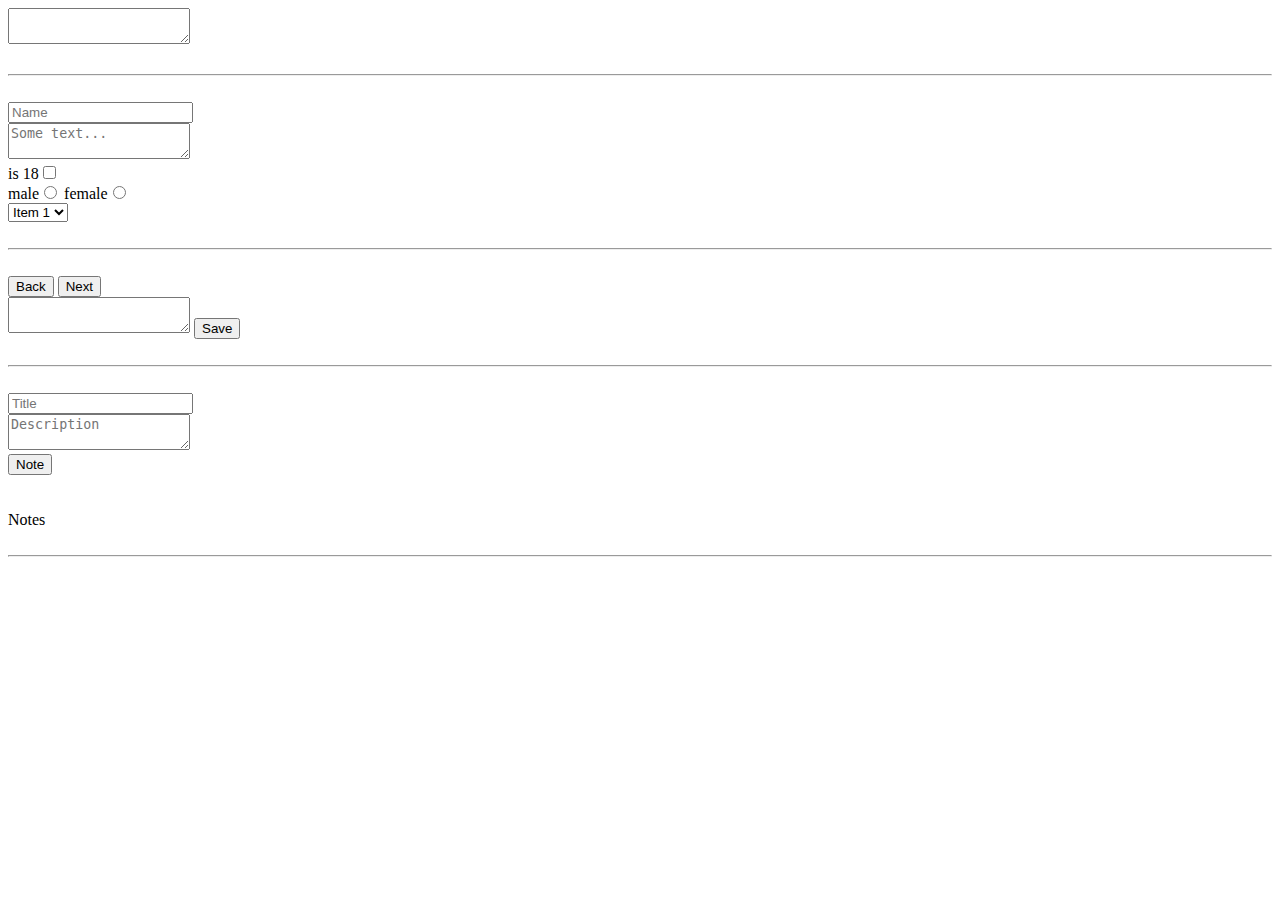
==== lesson10 ( forms API )/practica/index.html @ c343d732 "add practica" ====
<!DOCTYPE html>
<html lang="en">
<head>
    <meta charset="UTF-8">
    <title>Title</title>
</head>
<body>
<form action="#">
    <textarea id="textarea"></textarea>
</form>

<br>
<hr>
<br>

<form action="#" name="userData">
    <input name="name" type="text" placeholder="Name"><br>
    <textarea name="description" placeholder="Some text..."></textarea><br>
    is 18<input name="check" type="checkbox"><br>
    male<input name="radio" value="male" type="radio">
    female<input name="radio" value="female" type="radio"><br>
    <select name="select">
        <option value="Item 1">Item 1</option>
        <option value="Item 2">Item 2</option>
        <option value="Item 3">Item 3</option>
    </select>
</form>

<br>
<hr>
<br>


<button id="historyBack">Back</button>
<button id="historyNext">Next</button>
<form action="#" name="textSaver">
    <textarea name="textarea"></textarea>
    <button id="btn">Save</button>
</form>

<br>
<hr>
<br>

<div>
    <div>
        <form action="#" name="note">
            <input type="text" name="title" placeholder="Title"><br>
            <textarea name="description" placeholder="Description"></textarea><br>
            <button id="saveNote">Note</button>
        </form>
    </div>

    <br>
    <br>
    Notes
    <div id="notes"></div>
</div>

<br>
<hr>
<br>



<script>
    // // - Дан textarea.
    // //   В него вводится текст.
    // //   Сделайте так, чтобы после захода на эту страницу через некоторое время, введенный текст остался в textarea.
    // //
    //     let textarea = document.getElementById('textarea');
    //
    //     setTimeout(() => {
    //         textarea.value = localStorage.getItem('textarea');
    //     }, 2000);
    //
    //     textarea.oninput = () => {
    //         localStorage.setItem('textarea', textarea.value);
    //     };
    //
    // //
    // // - Дана форма с инпутами, текстареа, чекбоксами, радио кнопочками, селектами и тп.
    // // Пользователь вводит какие-то данные и закрывает страницу (не факт, что он заполнил всю форму).
    // // Сделайте так, чтобы при следующем заходе на страницу введенные им ранее данные стояли на своих местах.
    // // Сделайте ваш скрипт как можно более универсальным.
    //
    //     let name = document.forms.userData.name;
    //     let description = document.forms.userData.description;
    //     let check = document.forms.userData.check;
    //     let radio = document.forms.userData.radio;
    //     let select = document.forms.userData.select;
    //
    //
    //     name.oninput = () => {
    //         localStorage.setItem('name', name.value);
    //     };
    //
    //     description.oninput = () => {
    //         localStorage.setItem('description', description.value);
    //     };
    //
    //     check.onchange = () => {
    //         localStorage.setItem('check', check.checked);
    //     };
    //
    //     radio[0].onclick = () => {
    //         localStorage.setItem('radio', 'male');
    //     };
    //
    //     radio[1].onclick = () => {
    //         localStorage.setItem('radio', 'female');
    //     };
    //
    //     select.onchange = () => {
    //         localStorage.setItem('select', select.value);
    //     };
    //
    //
    //     name.value = localStorage.getItem('name');
    //     description.value = localStorage.getItem('description');
    //     check.checked = localStorage.getItem('check') === 'true' ? true : false;
    //     localStorage.getItem('radio') === 'male' ? radio[0].checked = true : radio[1].checked = true;
    //     select.value = localStorage.getItem('select');
    //
    //
    //
    // // -Дан текстареа.
    // //  В него можно ввести данные, затем поредактировать их, затем еще поредактировать.
    // //  Пусть текстареа хранит историю своих изменений (даже после перезагрузки страницы).
    // // Сверху над текстареа должны появится стрелочки, с помощью которых можно перемещаться по истории.
    //
    // let text = document.forms.textSaver.textarea;
    // let btnSave  = document.forms.textSaver.btn;
    // let btnBack = document.getElementById('historyBack');
    // let btnNext = document.getElementById('historyNext');
    //
    // let history = JSON.parse(localStorage.getItem('textareaStory'));
    // text.value = history[0];
    //
    //
    // let currSave = +localStorage.getItem('currSave') || 0;
    //
    // //localStorage.clear();
    //
    // btnSave.onclick = () => {
    //     let text = document.forms.textSaver.textarea.value;
    //
    //     let newVal = JSON.parse(localStorage.getItem('textareaStory'));
    //     newVal.unshift(text);
    //
    //     history = JSON.parse(localStorage.getItem('textareaStory'));
    //
    //     localStorage.setItem('textareaStory', JSON.stringify(newVal));
    // };
    //
    // btnNext.onclick = () => {
    //     currSave = +localStorage.getItem('currSave');
    //     history = JSON.parse(localStorage.getItem('textareaStory'));
    //
    //     currSave = currSave - 1 >= 0 ? --currSave : 0;
    //     localStorage.setItem('currSave', currSave);
    //
    //     text.value = history[currSave];
    // };
    //
    // btnBack.onclick = () => {
    //     currSave = +localStorage.getItem('currSave');
    //     history = JSON.parse(localStorage.getItem('textareaStory'));
    //
    //     currSave = currSave + 1 <= history.length - 1 ? ++currSave : history.length - 1;
    //     localStorage.setItem('currSave', currSave);
    //
    //     text.value = history[currSave];
    // };
    //
    // if(localStorage.getItem('textareaStory') === null){
    //     localStorage.setItem('textareaStory', JSON.stringify([]));
    // }
    //

    // - Реализуйте записную книгу, хранящую данные в локальном хранилище.
    let saveNote = document.forms.note.saveNote;
    let notes = JSON.parse(localStorage.getItem('notes'));
    let noteBook = document.getElementById('notes');

    // localStorage.clear();

    saveNote.onclick = (ev) => {
        ev.preventDefault();

        let title = document.forms.note.title.value;
        let description = document.forms.note.description.value;

        if (localStorage.getItem('notes') === null) {
            localStorage.setItem('notes', JSON.stringify([]))
        }

        notes = JSON.parse(localStorage.getItem('notes'));
        notes.push({title: title, description: description});

        console.log(notes);
        localStorage.setItem('notes', JSON.stringify(notes))

        let p = document.createElement('p');
        p.innerHTML = `${notes[notes.length - 1].title} - ${notes[notes.length - 1].description}`;

        noteBook.appendChild(p);
    };

    for (const note of notes) {
        let p = document.createElement('p');
        p.innerHTML = `${note.title} - ${note.description}`;

        noteBook.appendChild(p);
    }


    // - Реализуйте органайзер, хранящий данные в локальном хранилище.





</script>
</body>
</html>
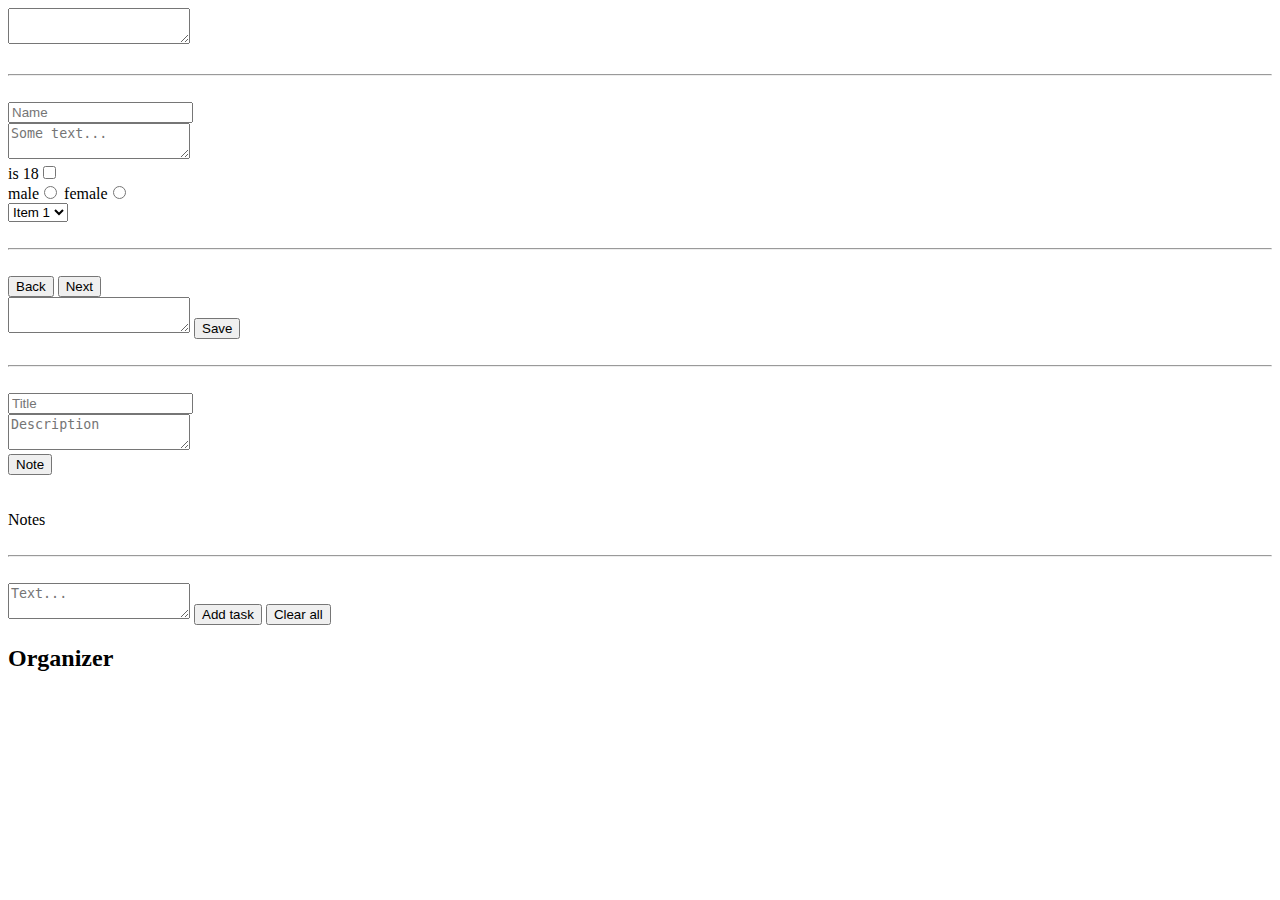
==== commit b0eed19f: "add practica" ====
--- a/lesson10 ( forms API )/practica/index.html
+++ b/lesson10 ( forms API )/practica/index.html
@@ -61,6 +61,17 @@
 <hr>
 <br>
 
+<div>
+    <form name="taskList" action="#">
+        <textarea name="task" placeholder="Text..."></textarea>
+        <button id="saveTask">Add task</button>
+        <button id="clearTasks">Clear all</button>
+    </form>
+    <h2>Organizer</h2>
+    <div id="list">
+
+    </div>
+</div>
 
 
 <script>
@@ -178,47 +189,106 @@
     // }
     //
 
-    // - Реализуйте записную книгу, хранящую данные в локальном хранилище.
-    let saveNote = document.forms.note.saveNote;
-    let notes = JSON.parse(localStorage.getItem('notes'));
-    let noteBook = document.getElementById('notes');
-
-    // localStorage.clear();
-
-    saveNote.onclick = (ev) => {
+    // // - Реализуйте записную книгу, хранящую данные в локальном хранилище.
+    // let saveNote = document.forms.note.saveNote;
+    // let notes = JSON.parse(localStorage.getItem('notes'));
+    // let noteBook = document.getElementById('notes');
+    //
+    // // localStorage.clear();
+    //
+    // saveNote.onclick = (ev) => {
+    //     ev.preventDefault();
+    //
+    //     let title = document.forms.note.title.value;
+    //     let description = document.forms.note.description.value;
+    //
+    //     if (localStorage.getItem('notes') === null) {
+    //         localStorage.setItem('notes', JSON.stringify([]))
+    //     }
+    //
+    //     notes = JSON.parse(localStorage.getItem('notes'));
+    //     notes.push({title: title, description: description});
+    //
+    //     console.log(notes);
+    //     localStorage.setItem('notes', JSON.stringify(notes))
+    //
+    //     let p = document.createElement('p');
+    //     p.innerHTML = `${notes[notes.length - 1].title} - ${notes[notes.length - 1].description}`;
+    //
+    //     noteBook.appendChild(p);
+    // };
+    //
+    // for (const note of notes) {
+    //     let p = document.createElement('p');
+    //     p.innerHTML = `${note.title} - ${note.description}`;
+    //
+    //     noteBook.appendChild(p);
+    // }
+
+
+    // - Реализуйте органайзер, хранящий данные в локальном хранилище.
+    let btnTask = document.forms.taskList.saveTask;
+    let btnClear = document.forms.taskList.clearTasks;
+    let list = document.getElementById('list');
+
+
+    if (localStorage.getItem('taskList') === null) {
+        localStorage.setItem('taskList', JSON.stringify([]));
+    } else {
+        let taskList = JSON.parse(localStorage.getItem('taskList'));
+
+        //render
+        for (const listItem of taskList) {
+            let div = document.createElement('div');
+            let p = document.createElement('p');
+            p.innerHTML = listItem;
+
+            let button = document.createElement('button');
+            button.innerText = 'Delete';
+            button.onclick = () => {
+                div.style.display = 'none';
+            };
+
+            div.appendChild(p);
+            div.appendChild(button);
+
+            list.appendChild(div);
+        }
+    }
+
+    btnTask.onclick = (ev) => {
         ev.preventDefault();
 
-        let title = document.forms.note.title.value;
-        let description = document.forms.note.description.value;
-
-        if (localStorage.getItem('notes') === null) {
-            localStorage.setItem('notes', JSON.stringify([]))
-        }
-
-        notes = JSON.parse(localStorage.getItem('notes'));
-        notes.push({title: title, description: description});
-
-        console.log(notes);
-        localStorage.setItem('notes', JSON.stringify(notes))
-
+        let task = document.forms.taskList.task.value;
+        let taskList = JSON.parse(localStorage.getItem('taskList'));
+        taskList.push(task);
+
+        localStorage.setItem('taskList', JSON.stringify(taskList));
+
+
+        // render
+        let div = document.createElement('div');
         let p = document.createElement('p');
-        p.innerHTML = `${notes[notes.length - 1].title} - ${notes[notes.length - 1].description}`;
-
-        noteBook.appendChild(p);
+        p.innerHTML = taskList[taskList.length - 1];
+
+        let button = document.createElement('button');
+        button.innerText = 'Delete';
+        button.onclick = () => {
+            div.style.display = 'none';
+        };
+
+        div.appendChild(p);
+        div.appendChild(button);
+
+        list.appendChild(div);
     };
 
-    for (const note of notes) {
-        let p = document.createElement('p');
-        p.innerHTML = `${note.title} - ${note.description}`;
-
-        noteBook.appendChild(p);
-    }
-
-
-    // - Реализуйте органайзер, хранящий данные в локальном хранилище.
-
-
-
+    btnClear.onclick = (ev) => {
+        ev.preventDefault();
+
+        localStorage.setItem('taskList', JSON.stringify([]));
+        list.innerHTML = '';
+    };
 
 
 </script>
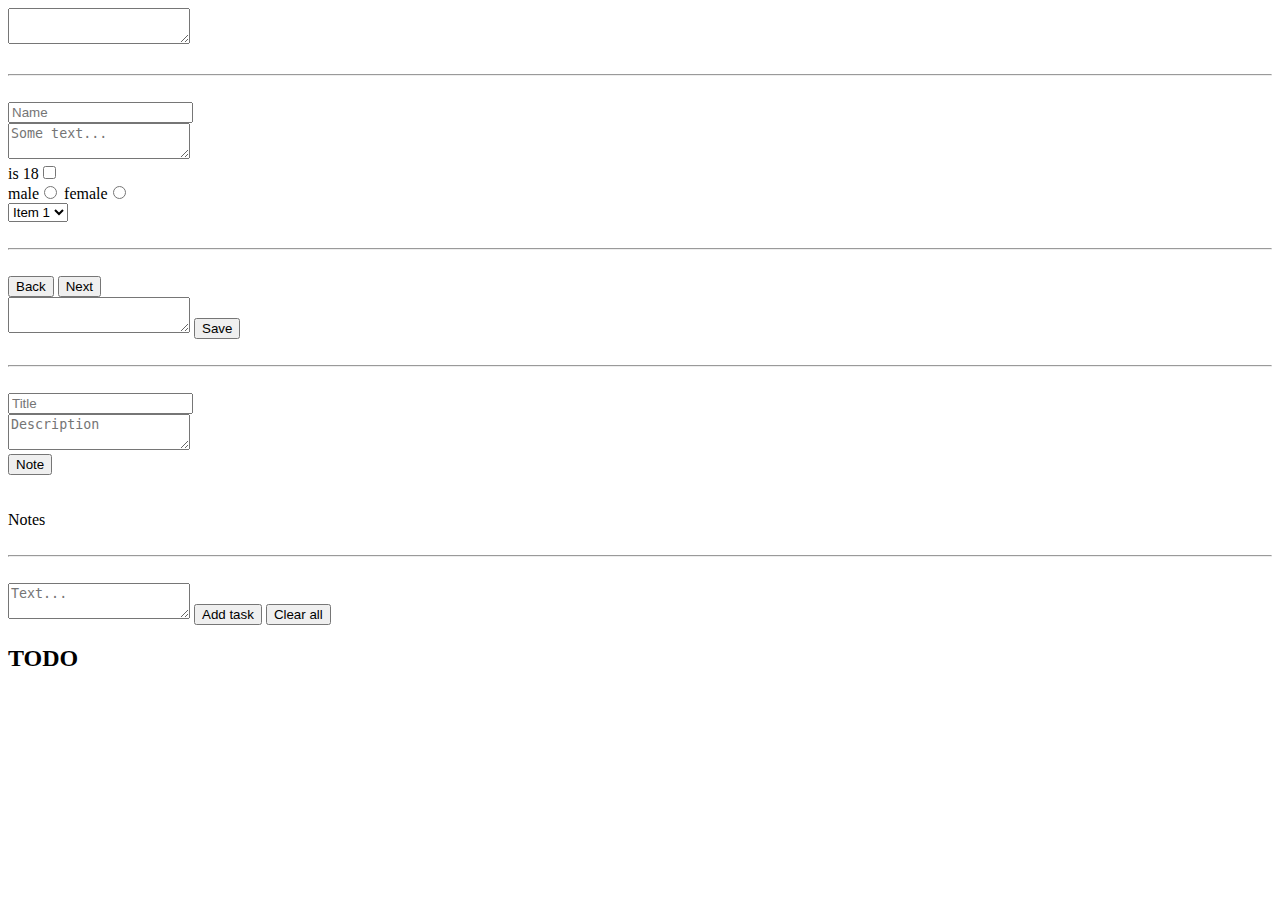
==== commit 7b01fe35: "add practica" ====
--- a/lesson10 ( forms API )/practica/index.html
+++ b/lesson10 ( forms API )/practica/index.html
@@ -67,7 +67,7 @@
         <button id="saveTask">Add task</button>
         <button id="clearTasks">Clear all</button>
     </form>
-    <h2>Organizer</h2>
+    <h2>TODO</h2>
     <div id="list">
 
     </div>
@@ -229,66 +229,75 @@
     // - Реализуйте органайзер, хранящий данные в локальном хранилище.
     let btnTask = document.forms.taskList.saveTask;
     let btnClear = document.forms.taskList.clearTasks;
-    let list = document.getElementById('list');
-
-
-    if (localStorage.getItem('taskList') === null) {
-        localStorage.setItem('taskList', JSON.stringify([]));
-    } else {
-        let taskList = JSON.parse(localStorage.getItem('taskList'));
-
-        //render
-        for (const listItem of taskList) {
-            let div = document.createElement('div');
-            let p = document.createElement('p');
-            p.innerHTML = listItem;
-
-            let button = document.createElement('button');
-            button.innerText = 'Delete';
-            button.onclick = () => {
-                div.style.display = 'none';
-            };
-
-            div.appendChild(p);
-            div.appendChild(button);
-
-            list.appendChild(div);
-        }
-    }
+    let divToWrite = document.getElementById('list');
+
+    if(localStorage.getItem('todoList') === null){ deleteAllTasks(); }
+
+    updateTasks();
 
     btnTask.onclick = (ev) => {
         ev.preventDefault();
 
-        let task = document.forms.taskList.task.value;
-        let taskList = JSON.parse(localStorage.getItem('taskList'));
-        taskList.push(task);
-
-        localStorage.setItem('taskList', JSON.stringify(taskList));
-
-
-        // render
-        let div = document.createElement('div');
-        let p = document.createElement('p');
-        p.innerHTML = taskList[taskList.length - 1];
-
-        let button = document.createElement('button');
-        button.innerText = 'Delete';
-        button.onclick = () => {
-            div.style.display = 'none';
-        };
-
-        div.appendChild(p);
-        div.appendChild(button);
-
-        list.appendChild(div);
+        let description = document.forms.taskList.task.value;
+        let task = new Task(description, false);
+        addTask(task);
+        updateTasks();
     };
 
-    btnClear.onclick = (ev) => {
-        ev.preventDefault();
-
-        localStorage.setItem('taskList', JSON.stringify([]));
-        list.innerHTML = '';
+    btnClear.onclick = () => {
+        deleteAllTasks();
+        updateTasks();
     };
+
+
+    function addTask(task){
+        let tasks = JSON.parse(localStorage.getItem('todoList'));
+        tasks.push(task);
+
+        localStorage.setItem('todoList', JSON.stringify(tasks));
+    }
+
+    function deleteTask(index) {
+        let tasks = JSON.parse(localStorage.getItem('todoList'));
+        tasks.splice(index, 1);
+
+        localStorage.setItem('todoList', JSON.stringify(tasks));
+    }
+
+    function deleteAllTasks() {
+        localStorage.setItem('todoList', JSON.stringify([]));
+    }
+
+    function updateTasks() {
+        let tasks = JSON.parse(localStorage.getItem('todoList'));
+        divToWrite.innerHTML = ''; // clear
+
+        if(tasks.length > 0) {
+            tasks.forEach((task, index) => {
+                let div = document.createElement('div');
+                div.innerText = task.description;
+
+                let btn = document.createElement('button');
+                btn.innerText = 'Done';
+
+                btn.onclick = () => {
+                    deleteTask(index);
+                    updateTasks();
+                };
+
+
+                div.appendChild(btn);
+                divToWrite.appendChild(div);
+            });
+        }
+    }
+
+    class Task {
+        constructor(description, done) {
+            this.description = description;
+            this.done = done;
+        }
+    }
 
 
 </script>
